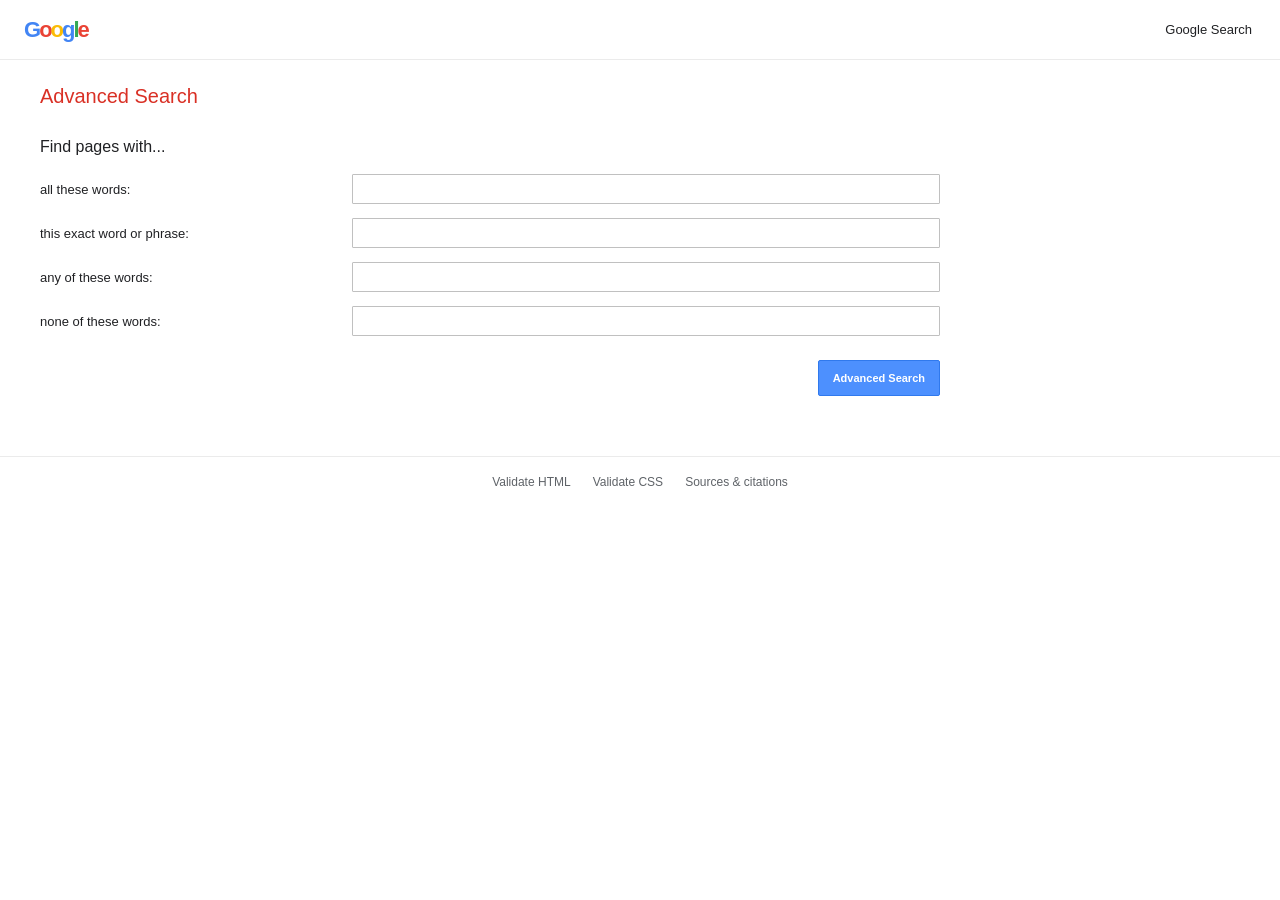
==== advanced.html @ ccdcd6f8 "update" ====
<!DOCTYPE html>
<html lang="en">
<head>
    <meta charset="UTF-8">
    <meta name="viewport" content="width=device-width, initial-scale=1">
    <title>Google Advanced Search</title>
    <link rel="stylesheet" href="styles.css">
</head>
<body class="advanced-page">
    <header class="advanced-header">
        <a class="mini-wordmark" href="index.html" aria-label="Google home">
            <span class="blue">G</span><span class="red">o</span><span class="yellow">o</span><span class="blue">g</span><span class="green">l</span><span class="red">e</span>
        </a>
        <nav class="top-nav" aria-label="Search options">
            <a href="index.html">Google Search</a>
        </nav>
    </header>

    <main>
        <h1>Advanced Search</h1>
        <form class="advanced-form" action="https://www.google.com/search" method="get">
            <h2>Find pages with...</h2>
            <div class="advanced-row">
                <label for="all-words">all these words:</label>
                <input id="all-words" type="text" name="as_q">
            </div>
            <div class="advanced-row">
                <label for="exact-phrase">this exact word or phrase:</label>
                <input id="exact-phrase" type="text" name="as_epq">
            </div>
            <div class="advanced-row">
                <label for="any-words">any of these words:</label>
                <input id="any-words" type="text" name="as_oq">
            </div>
            <div class="advanced-row">
                <label for="none-words">none of these words:</label>
                <input id="none-words" type="text" name="as_eq">
            </div>
            <div class="advanced-submit">
                <input type="submit" value="Advanced Search">
            </div>
        </form>
    </main>
    <footer class="site-footer">
        <a href="https://validator.w3.org/nu/?doc=https%3A%2F%2Fd3jv1k.github.io%2Fgooglesearch%2Fadvanced.html">Validate HTML</a>
        <a href="https://jigsaw.w3.org/css-validator/validator?uri=https%3A%2F%2Fd3jv1k.github.io%2Fgooglesearch%2Fstyles.css">Validate CSS</a>
        <a href="https://github.com/D3jv1k/googlesearch/blob/main/citace.md">Sources &amp; citations</a>
    </footer>
</body>
</html>
---- styles.css ----
* {
    box-sizing: border-box;
}

body {
    margin: 0;
    color: #202124;
    font-family: Arial, sans-serif;
}

a {
    color: inherit;
    text-decoration: none;
}

a:hover {
    text-decoration: underline;
}

.top-nav {
    display: flex;
    align-items: center;
    justify-content: flex-end;
    gap: 22px;
    min-height: 60px;
    padding: 0 28px;
    font-size: 13px;
}

.search-home {
    display: flex;
    flex-direction: column;
    align-items: center;
    padding: 118px 20px 40px;
}

.wordmark {
    position: relative;
    margin-bottom: 27px;
    font-size: 82px;
    font-weight: 500;
    letter-spacing: -7px;
    line-height: 1;
}

.blue {
    color: #4285f4;
}

.red {
    color: #ea4335;
}

.yellow {
    color: #fbbc05;
}

.green {
    color: #34a853;
}

.search-form {
    display: flex;
    width: min(100%, 584px);
    flex-direction: column;
    align-items: center;
}

.search-box {
    width: 100%;
    height: 46px;
    padding: 0 20px;
    border: 1px solid #dfe1e5;
    border-radius: 24px;
    background: #fff;
    color: #202124;
    font-size: 16px;
    outline: none;
}

.search-box:hover,
.search-box:focus {
    border-color: transparent;
    box-shadow: 0 1px 6px rgb(32 33 36 / 28%);
}

.search-buttons {
    display: flex;
    justify-content: center;
    gap: 12px;
    margin-top: 29px;
}

.search-buttons input {
    min-height: 36px;
    padding: 0 16px;
    border: 1px solid #f8f9fa;
    border-radius: 4px;
    background: #f8f9fa;
    color: #3c4043;
    font-size: 14px;
    cursor: pointer;
}

.search-buttons input:hover {
    border-color: #dadce0;
    box-shadow: 0 1px 1px rgb(0 0 0 / 10%);
}

.image-caption {
    position: absolute;
    right: -5px;
    bottom: 1px;
    color: #4285f4;
    font-size: 16px;
    font-weight: 400;
    letter-spacing: 0;
}

.visually-hidden {
    position: absolute;
    width: 1px;
    height: 1px;
    overflow: hidden;
    clip: rect(0, 0, 0, 0);
    white-space: nowrap;
    clip-path: inset(50%);
}

.advanced-header {
    display: flex;
    height: 60px;
    align-items: center;
    justify-content: space-between;
    padding-left: 24px;
    border-bottom: 1px solid #ebebeb;
}

.advanced-header .top-nav {
    min-height: 60px;
}

.mini-wordmark {
    font-size: 22px;
    font-weight: 600;
    letter-spacing: -2px;
}

.advanced-page h1 {
    margin: 25px 40px 30px;
    color: #d93025;
    font-size: 20px;
    font-weight: 400;
}

.advanced-form {
    max-width: 900px;
    margin: 0 40px;
}

.advanced-form h2 {
    margin: 0 0 18px;
    font-size: 16px;
    font-weight: 400;
}

.advanced-row {
    display: grid;
    grid-template-columns: minmax(210px, 1fr) minmax(250px, 2fr);
    align-items: center;
    gap: 18px;
    margin: 14px 0;
    font-size: 13px;
}

.advanced-row input {
    width: 100%;
    height: 30px;
    padding: 4px 8px;
    border: 1px solid #c0c0c0;
    border-radius: 1px;
    font-size: 13px;
}

.advanced-row input:focus {
    border-color: #4d90fe;
    outline: none;
    box-shadow: inset 0 1px 2px rgb(0 0 0 / 30%);
}

.advanced-submit {
    display: flex;
    justify-content: flex-end;
    margin-top: 24px;
}

.advanced-submit input {
    min-height: 36px;
    padding: 0 14px;
    border: 1px solid #3079ed;
    border-radius: 2px;
    background: #4d90fe;
    color: #fff;
    font-size: 11px;
    font-weight: 700;
    cursor: pointer;
}

.advanced-submit input:hover {
    border-color: #2f5bb7;
    background: #357ae8;
}

.site-footer {
    display: flex;
    flex-wrap: wrap;
    justify-content: center;
    gap: 22px;
    margin-top: 60px;
    padding: 18px 24px;
    border-top: 1px solid #ebebeb;
    color: #5f6368;
    font-size: 12px;
}

.forms-page {
    min-height: 100vh;
    background: #f8f9fa;
}

.forms-main {
    width: min(100% - 40px, 900px);
    margin: 32px auto;
}

.forms-main h1 {
    margin: 0 0 8px;
    font-size: 28px;
    font-weight: 400;
}

.forms-intro {
    margin: 0 0 24px;
    color: #5f6368;
    font-size: 14px;
}

.demo-form {
    display: grid;
    grid-template-columns: repeat(2, minmax(0, 1fr));
    gap: 18px;
}

.demo-group {
    display: flex;
    min-width: 0;
    flex-direction: column;
    gap: 10px;
    margin: 0;
    padding: 18px;
    border: 1px solid #dadce0;
    border-radius: 8px;
    background: #fff;
}

.demo-group legend {
    padding: 0 6px;
    font-size: 16px;
    font-weight: 600;
}

.demo-control {
    display: flex;
    flex-direction: column;
    gap: 5px;
    font-size: 13px;
}

.demo-control input:not([type="checkbox"]):not([type="radio"]):not([type="range"]):not([type="color"]):not([type="file"]),
.demo-control select,
.demo-control textarea {
    width: 100%;
    min-height: 36px;
    padding: 7px 9px;
    border: 1px solid #dadce0;
    border-radius: 4px;
    background: #fff;
    font: inherit;
}

.demo-control input[type="range"],
.demo-control input[type="color"] {
    min-height: 36px;
}

.demo-control textarea {
    min-height: 88px;
    resize: vertical;
}

.choice-list {
    display: flex;
    flex-wrap: wrap;
    gap: 12px 18px;
    font-size: 13px;
}

.choice-list label {
    display: inline-flex;
    align-items: center;
    gap: 6px;
}

.demo-actions {
    display: flex;
    flex-wrap: wrap;
    gap: 10px;
    grid-column: 1 / -1;
}

.demo-actions button {
    min-height: 38px;
    padding: 0 16px;
    border: 1px solid #dadce0;
    border-radius: 4px;
    background: #fff;
    color: #202124;
    font: inherit;
    cursor: pointer;
}

.demo-actions button[type="submit"] {
    border-color: #1a73e8;
    background: #1a73e8;
    color: #fff;
}

@media (max-width: 600px) {
    .search-home {
        padding-top: 90px;
    }

    .wordmark {
        font-size: 68px;
    }

    .advanced-page h1 {
        margin-right: 20px;
        margin-left: 20px;
    }

    .advanced-form {
        margin: 0 20px;
    }

    .advanced-row {
        grid-template-columns: 1fr;
        gap: 7px;
    }

    .demo-form {
        grid-template-columns: 1fr;
    }
}
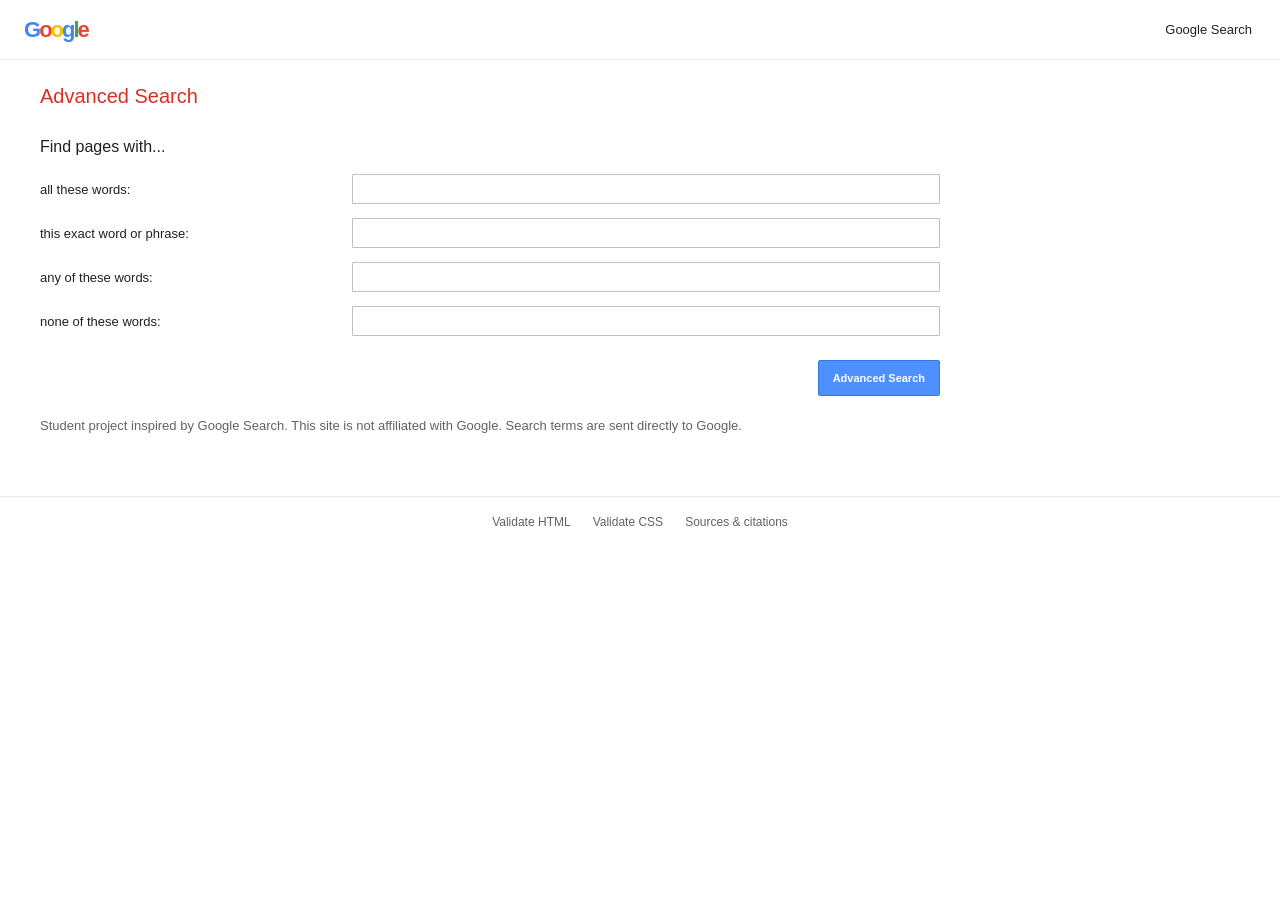
==== commit cc492188: "oprava webu" ====
--- a/advanced.html
+++ b/advanced.html
@@ -40,6 +40,7 @@
                 <input type="submit" value="Advanced Search">
             </div>
         </form>
+        <p class="demo-notice advanced-notice">Student project inspired by Google Search. This site is not affiliated with Google. Search terms are sent directly to Google.</p>
     </main>
     <footer class="site-footer">
         <a href="https://validator.w3.org/nu/?doc=https%3A%2F%2Fd3jv1k.github.io%2Fgooglesearch%2Fadvanced.html">Validate HTML</a>
--- a/styles.css
+++ b/styles.css
@@ -117,6 +117,21 @@
     letter-spacing: 0;
 }
 
+.demo-notice {
+    max-width: 584px;
+    margin: 22px 0 0;
+    color: #5f6368;
+    font-size: 13px;
+    line-height: 1.5;
+    text-align: center;
+}
+
+.advanced-notice {
+    max-width: 900px;
+    margin: 20px 40px 0;
+    text-align: left;
+}
+
 .visually-hidden {
     position: absolute;
     width: 1px;
@@ -353,6 +368,11 @@
         margin: 0 20px;
     }
 
+    .advanced-notice {
+        margin-right: 20px;
+        margin-left: 20px;
+    }
+
     .advanced-row {
         grid-template-columns: 1fr;
         gap: 7px;
